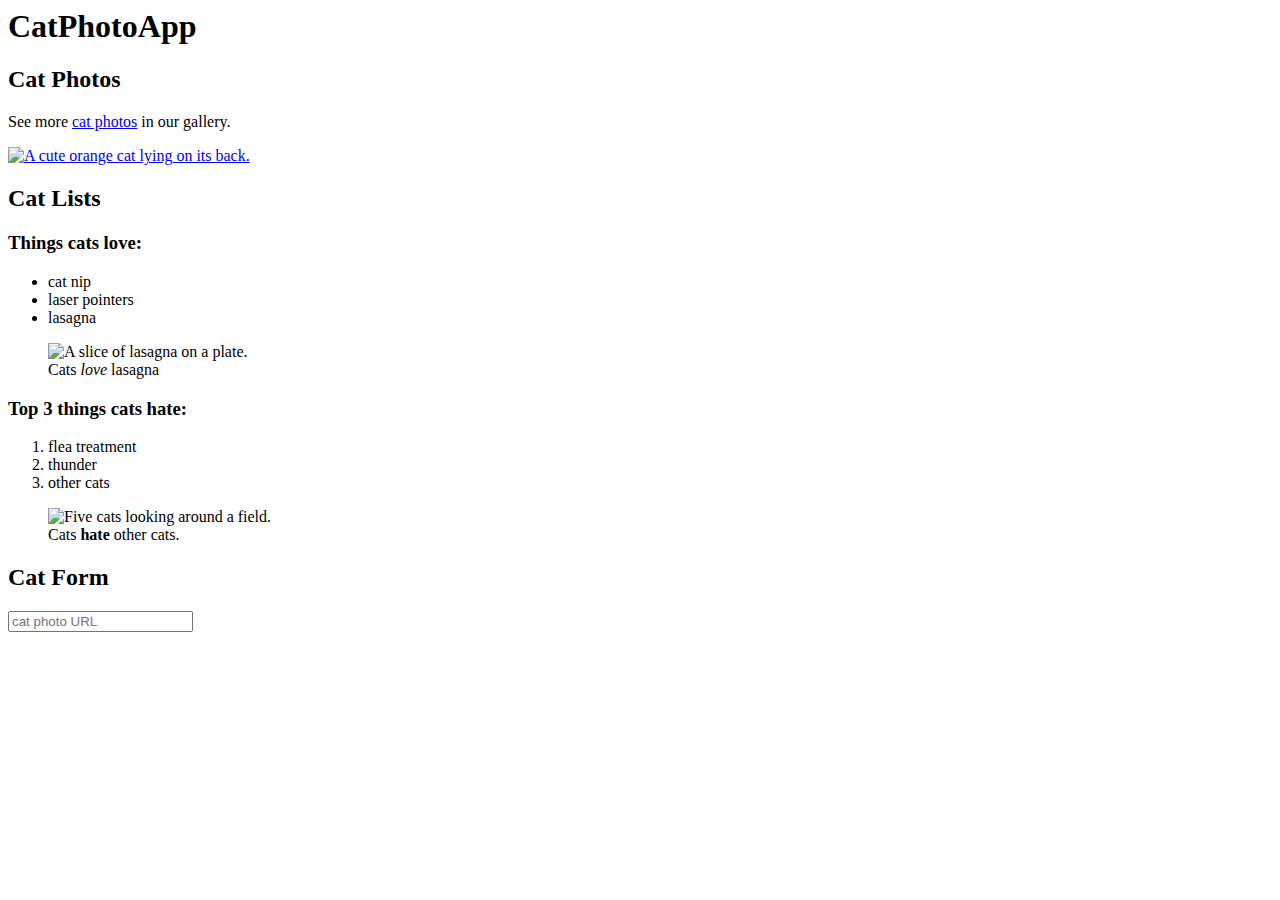
==== Cat Photo App/index.html @ c4f7ae07 "input tag" ====
<html>
  <body>
    <main>
      <h1>CatPhotoApp</h1>
      <section>
        <h2>Cat Photos</h2>
        <!-- TODO: Add link to cat photos -->
        <p>
          See more
          <a href="https://freecatphotoapp.com" target="_blank">cat photos</a>
          in our gallery.
        </p>
        <a href="https://freecatphotoapp.com"
          ><img
            src="https://cdn.freecodecamp.org/curriculum/cat-photo-app/relaxing-cat.jpg"
            alt="A cute orange cat lying on its back."
        /></a>
      </section>
      <section>
        <h2>Cat Lists</h2>
        <h3>Things cats love:</h3>
        <ul>
          <li>cat nip</li>
          <li>laser pointers</li>
          <li>lasagna</li>
        </ul>
        <figure>
          <img
            src="https://cdn.freecodecamp.org/curriculum/cat-photo-app/lasagna.jpg"
            alt="A slice of lasagna on a plate."
          />
          <figcaption>Cats <em>love</em> lasagna</figcaption>
        </figure>
        <h3>Top 3 things cats hate:</h3>
        <ol>
          <li>flea treatment</li>
          <li>thunder</li>
          <li>other cats</li>
        </ol>
        <figure>
          <img
            src="https://cdn.freecodecamp.org/curriculum/cat-photo-app/cats.jpg"
            alt="Five cats looking around a field."
          />
          <figcaption>Cats <strong>hate</strong> other cats.</figcaption>
        </figure>
      </section>
      <section>
        <h2>Cat Form</h2>
        <form action="https://freecatphotoapp.com/submit-cat-photo">
          <input
            type="text"
            name="catphotourl"
            placeholder="cat photo URL"
            required
          />
        </form>
      </section>
    </main>
  </body>
</html>
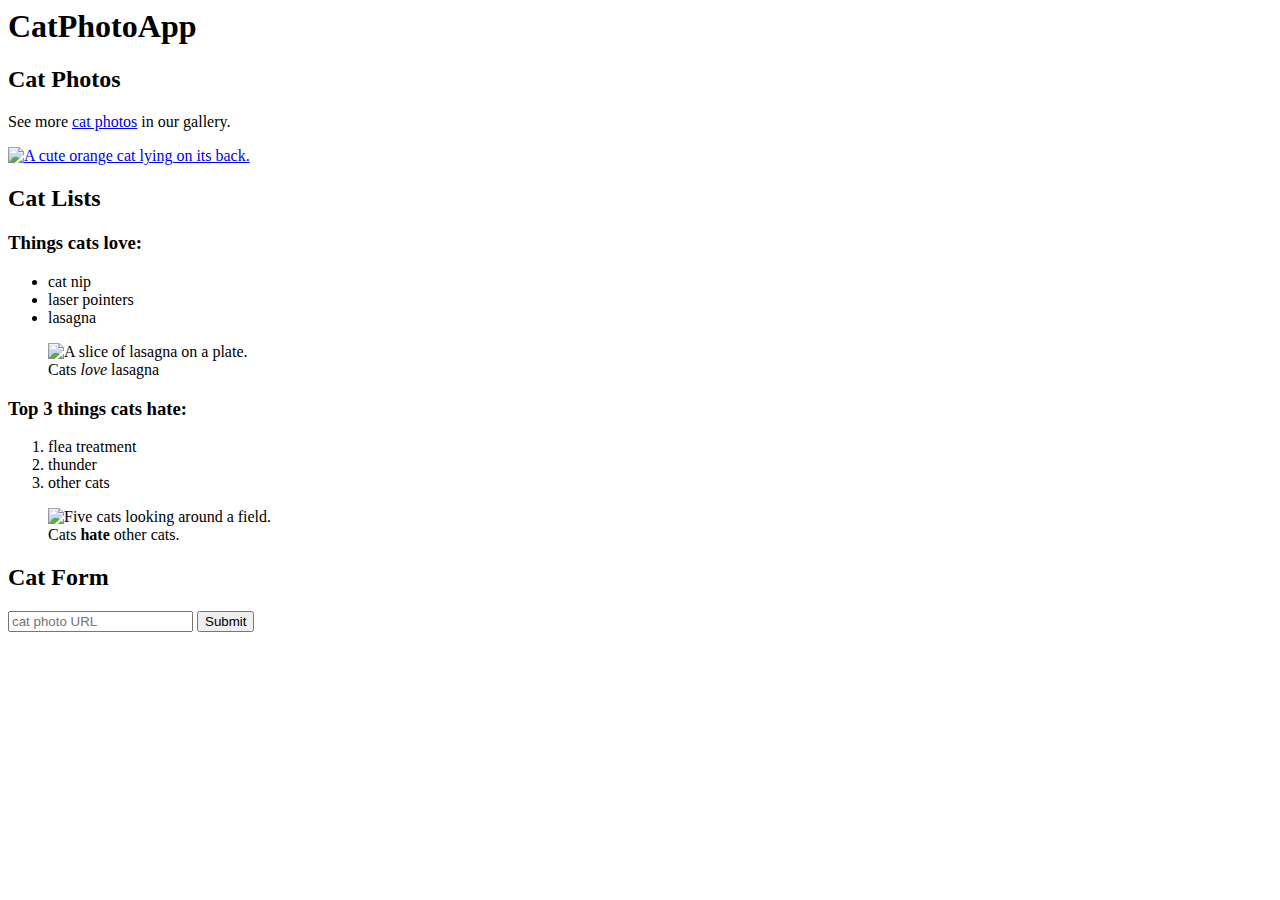
==== commit d5f280cb: "button tag" ====
--- a/Cat Photo App/index.html
+++ b/Cat Photo App/index.html
@@ -54,6 +54,7 @@
             placeholder="cat photo URL"
             required
           />
+          <button type="submit">Submit</button>
         </form>
       </section>
     </main>
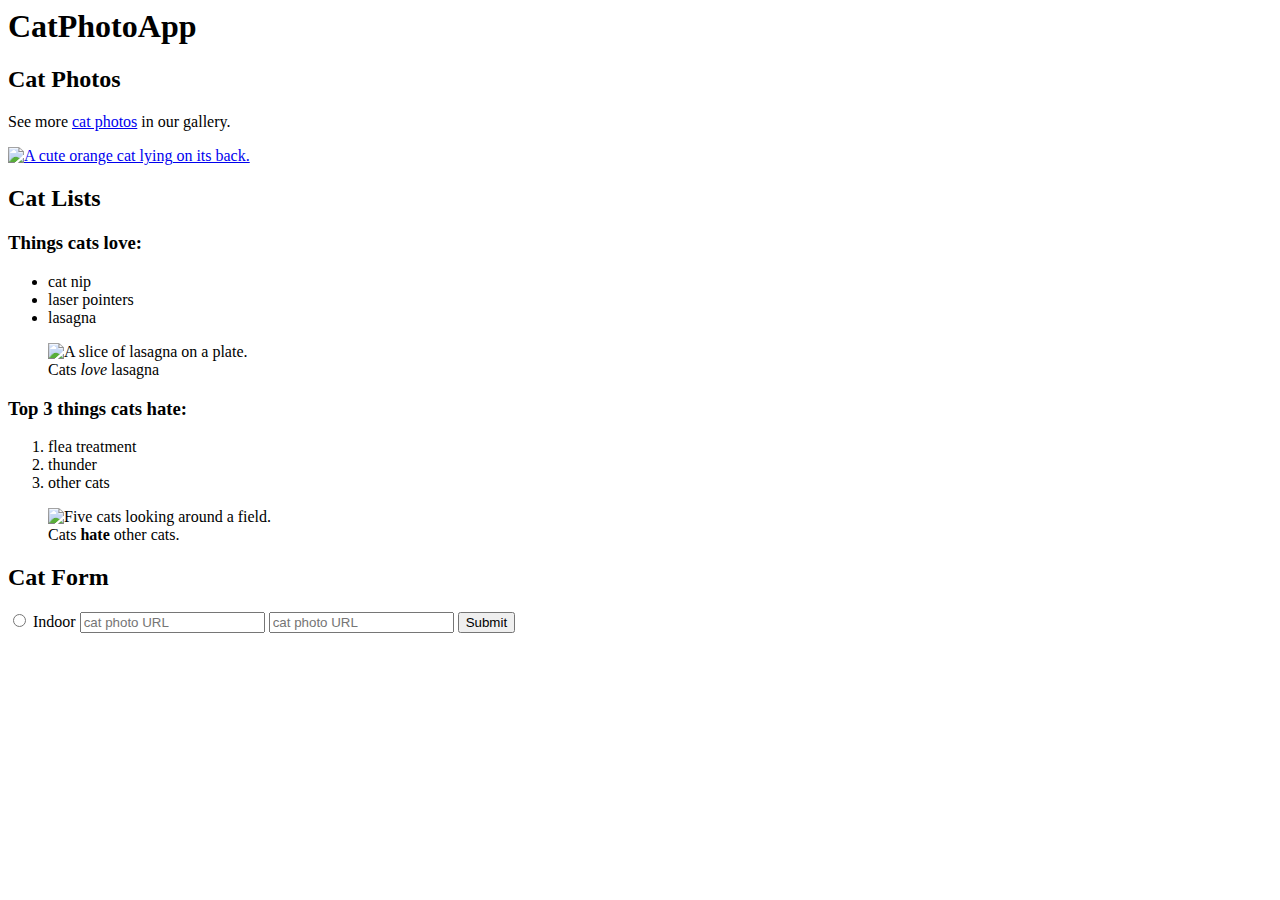
==== commit e77b2957: "label and input  tags" ====
--- a/Cat Photo App/index.html
+++ b/Cat Photo App/index.html
@@ -48,6 +48,13 @@
       <section>
         <h2>Cat Form</h2>
         <form action="https://freecatphotoapp.com/submit-cat-photo">
+          <label><input type="radio" /> Indoor</label>
+          <input
+            type="text"
+            name="catphotourl"
+            placeholder="cat photo URL"
+            required
+          />
           <input
             type="text"
             name="catphotourl"
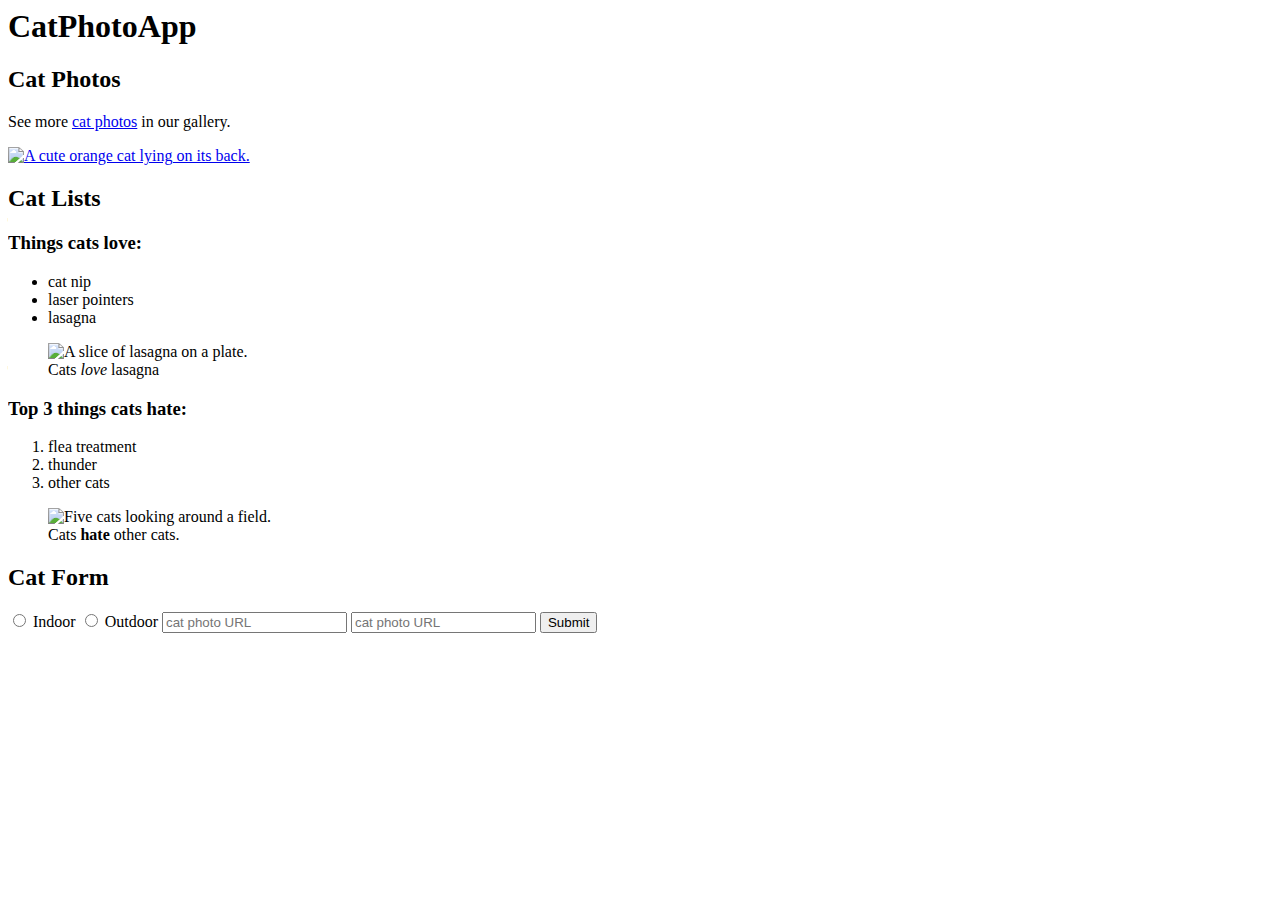
==== commit db40f806: "id, name and value attributes" ====
--- a/Cat Photo App/index.html
+++ b/Cat Photo App/index.html
@@ -48,7 +48,24 @@
       <section>
         <h2>Cat Form</h2>
         <form action="https://freecatphotoapp.com/submit-cat-photo">
-          <label><input type="radio" /> Indoor</label>
+          <label
+            ><input
+              id="indoor"
+              type="radio"
+              name="indoor-outdoor"
+              value="indoor"
+            />
+            Indoor</label
+          >
+          <label
+            ><input
+              id="outdoor"
+              type="radio"
+              name="indoor-outdoor"
+              value="outdoor"
+            />
+            Outdoor</label
+          >
           <input
             type="text"
             name="catphotourl"
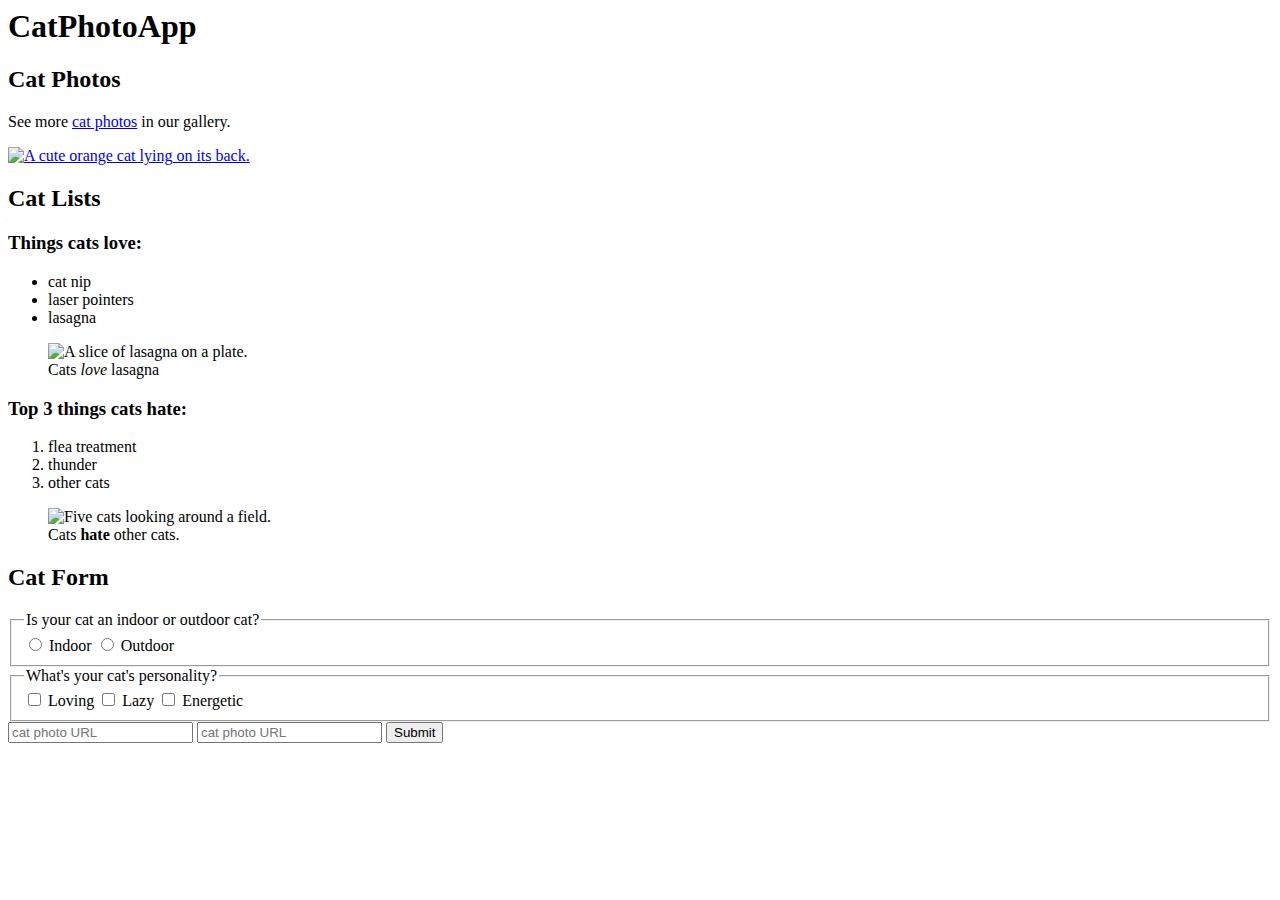
==== commit 7a14dd8f: "fieldset and legend attributes. associate label to input using id and for attributes" ====
--- a/Cat Photo App/index.html
+++ b/Cat Photo App/index.html
@@ -48,24 +48,36 @@
       <section>
         <h2>Cat Form</h2>
         <form action="https://freecatphotoapp.com/submit-cat-photo">
-          <label
-            ><input
-              id="indoor"
-              type="radio"
-              name="indoor-outdoor"
-              value="indoor"
-            />
-            Indoor</label
-          >
-          <label
-            ><input
-              id="outdoor"
-              type="radio"
-              name="indoor-outdoor"
-              value="outdoor"
-            />
-            Outdoor</label
-          >
+          <fieldset>
+            <legend>Is your cat an indoor or outdoor cat?</legend>
+            <label
+              ><input
+                id="indoor"
+                type="radio"
+                name="indoor-outdoor"
+                value="indoor"
+              />
+              Indoor</label
+            >
+            <label
+              ><input
+                id="outdoor"
+                type="radio"
+                name="indoor-outdoor"
+                value="outdoor"
+              />
+              Outdoor</label
+            >
+          </fieldset>
+          <fieldset>
+            <legend>What's your cat's personality?</legend>
+            <input id="loving" type="checkbox" name="personality" />
+            <label for="loving">Loving</label>
+            <input id="lazy" type="checkbox" name="personality" />
+            <label for="lazy">Lazy</label>
+            <input id="energetic" type="checkbox" name="personality" />
+            <label for="energetic"> Energetic</label>
+          </fieldset>
           <input
             type="text"
             name="catphotourl"
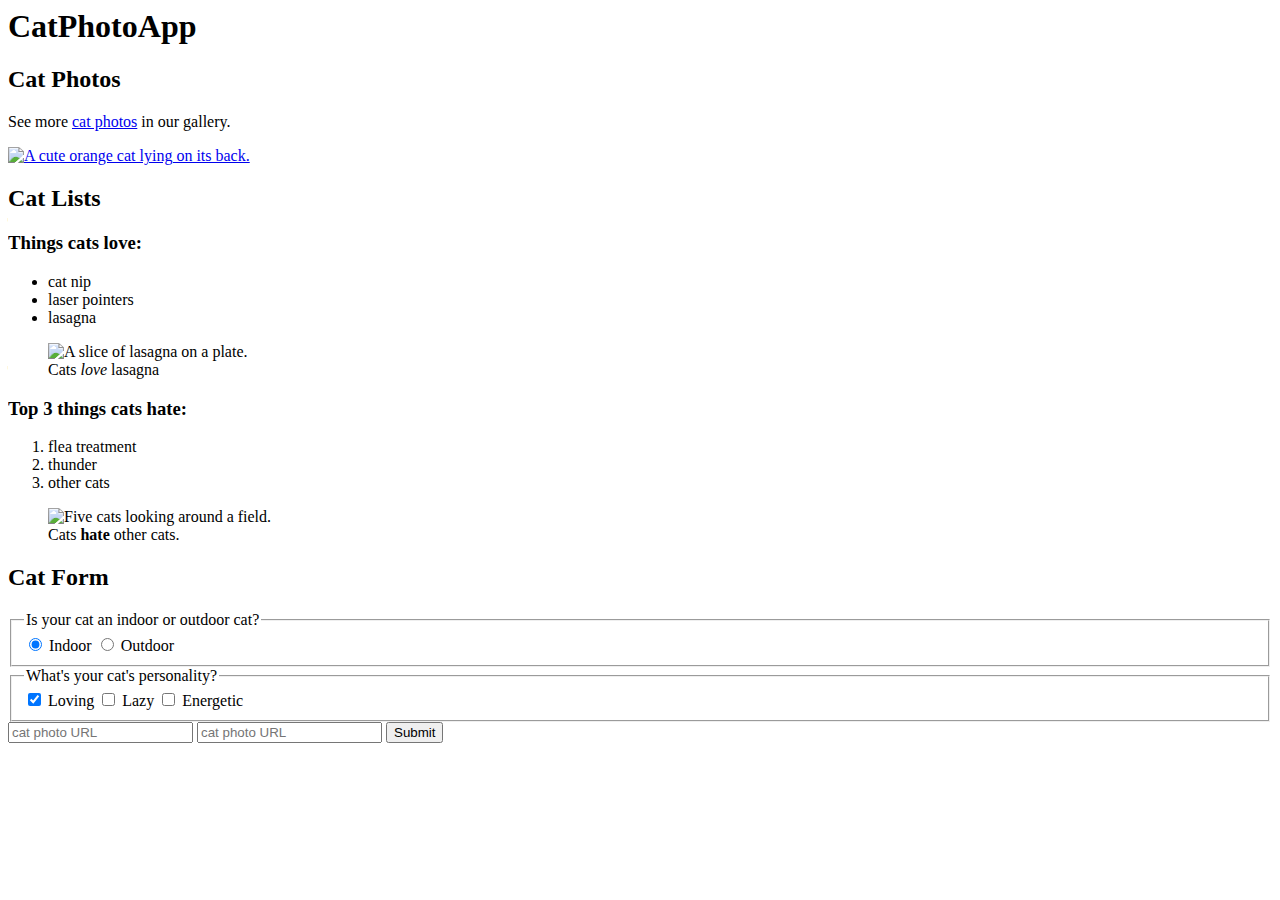
==== commit 7490eff3: "checked and required attributes of input tag" ====
--- a/Cat Photo App/index.html
+++ b/Cat Photo App/index.html
@@ -56,6 +56,7 @@
                 type="radio"
                 name="indoor-outdoor"
                 value="indoor"
+                checked
               />
               Indoor</label
             >
@@ -71,12 +72,23 @@
           </fieldset>
           <fieldset>
             <legend>What's your cat's personality?</legend>
-            <input id="loving" type="checkbox" name="personality" />
+            <input
+              id="loving"
+              type="checkbox"
+              name="personality"
+              value="loving"
+              checked
+            />
             <label for="loving">Loving</label>
-            <input id="lazy" type="checkbox" name="personality" />
+            <input id="lazy" type="checkbox" name="personality" value="lazy" />
             <label for="lazy">Lazy</label>
-            <input id="energetic" type="checkbox" name="personality" />
-            <label for="energetic"> Energetic</label>
+            <input
+              id="energetic"
+              type="checkbox"
+              name="personality"
+              value="energetic"
+            />
+            <label for="energetic">Energetic</label>
           </fieldset>
           <input
             type="text"
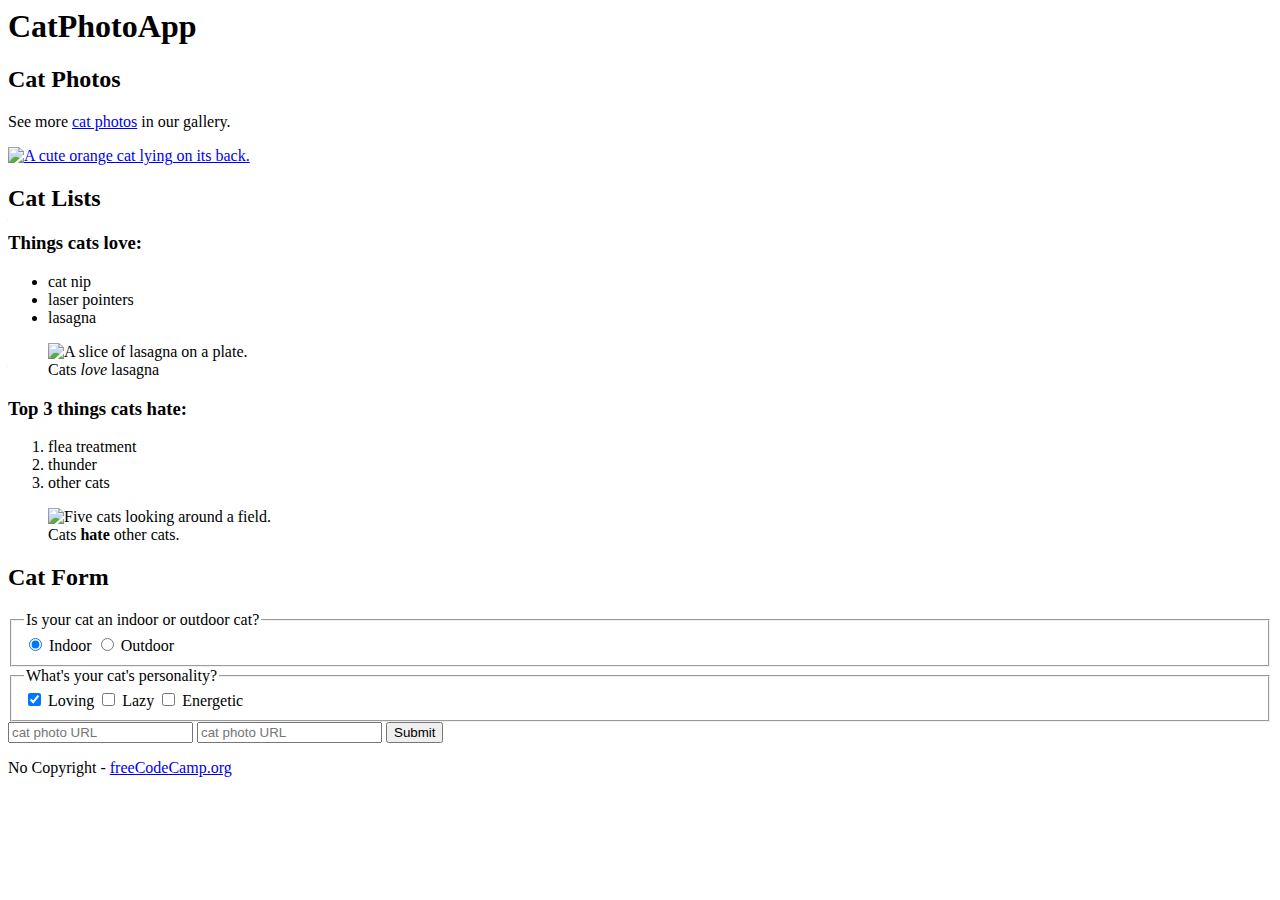
==== commit 02aff866: "footer added" ====
--- a/Cat Photo App/index.html
+++ b/Cat Photo App/index.html
@@ -106,5 +106,11 @@
         </form>
       </section>
     </main>
+    <footer>
+      <p>
+        No Copyright -
+        <a href="https://www.freecodecamp.org">freeCodeCamp.org</a>
+      </p>
+    </footer>
   </body>
 </html>
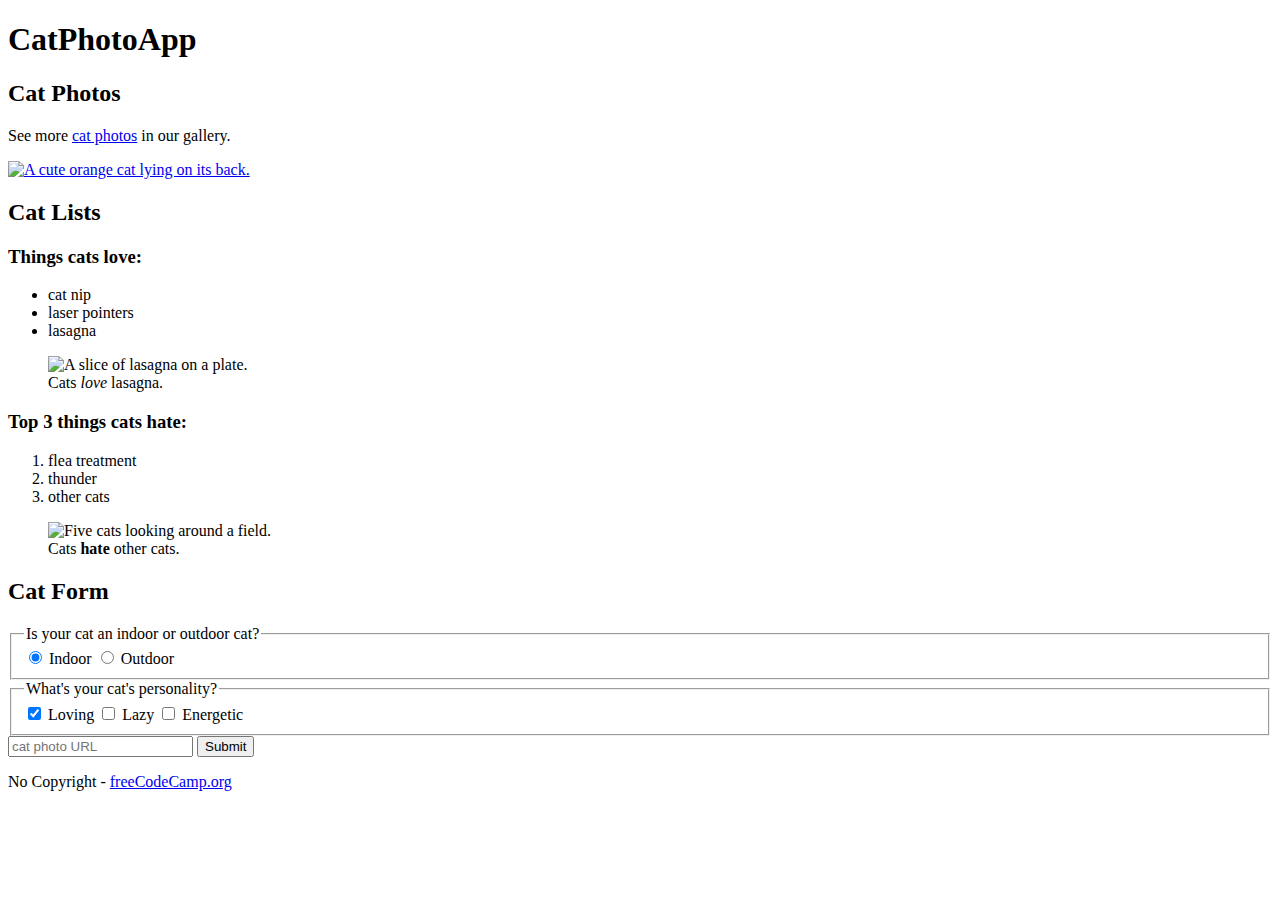
==== commit d284ce00: "head tag added and project finished!" ====
--- a/Cat Photo App/index.html
+++ b/Cat Photo App/index.html
@@ -1,4 +1,10 @@
-<html>
+<!DOCTYPE html>
+
+<html lang="en">
+  <head>
+    <meta charset="UTF-8" />
+    <title>CatPhotoApp</title>
+  </head>
   <body>
     <main>
       <h1>CatPhotoApp</h1>
@@ -7,7 +13,7 @@
         <!-- TODO: Add link to cat photos -->
         <p>
           See more
-          <a href="https://freecatphotoapp.com" target="_blank">cat photos</a>
+          <a target="_blank" href="https://freecatphotoapp.com">cat photos</a>
           in our gallery.
         </p>
         <a href="https://freecatphotoapp.com"
@@ -29,7 +35,7 @@
             src="https://cdn.freecodecamp.org/curriculum/cat-photo-app/lasagna.jpg"
             alt="A slice of lasagna on a plate."
           />
-          <figcaption>Cats <em>love</em> lasagna</figcaption>
+          <figcaption>Cats <em>love</em> lasagna.</figcaption>
         </figure>
         <h3>Top 3 things cats hate:</h3>
         <ol>
@@ -96,12 +102,6 @@
             placeholder="cat photo URL"
             required
           />
-          <input
-            type="text"
-            name="catphotourl"
-            placeholder="cat photo URL"
-            required
-          />
           <button type="submit">Submit</button>
         </form>
       </section>
